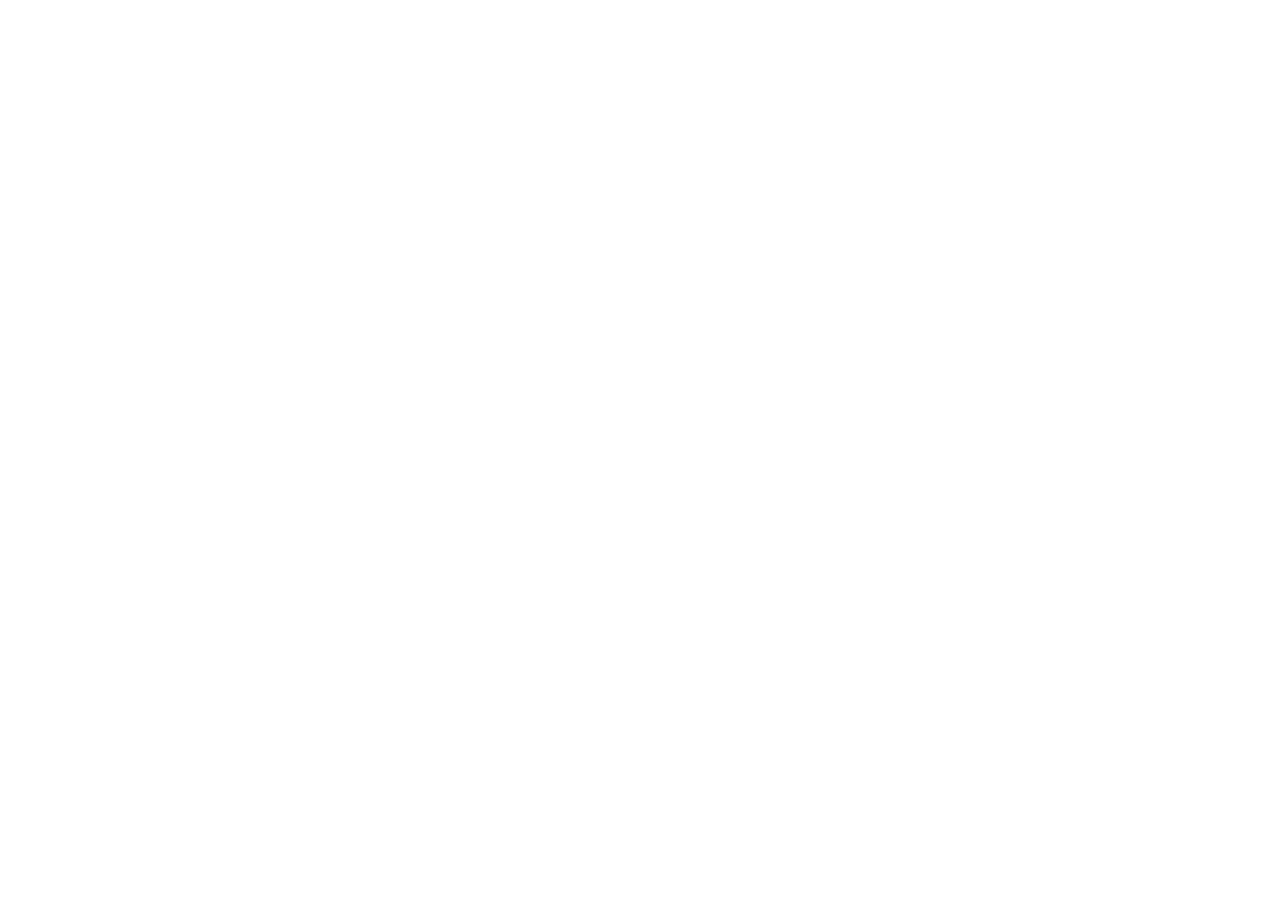
==== code-along/sport.html @ 0701f876 "Initial Commit" ====
<!DOCTYPE html>
<html lang="en">
<head>
    <meta charset="UTF-8">
    <meta name="viewport" content="width=device-width, initial-scale=1.0">  
    <title>Sport Tracker Website</title>
</head>
<body>
    
    <script src="main.js" defer>
        
    </script>
</body>
</html>
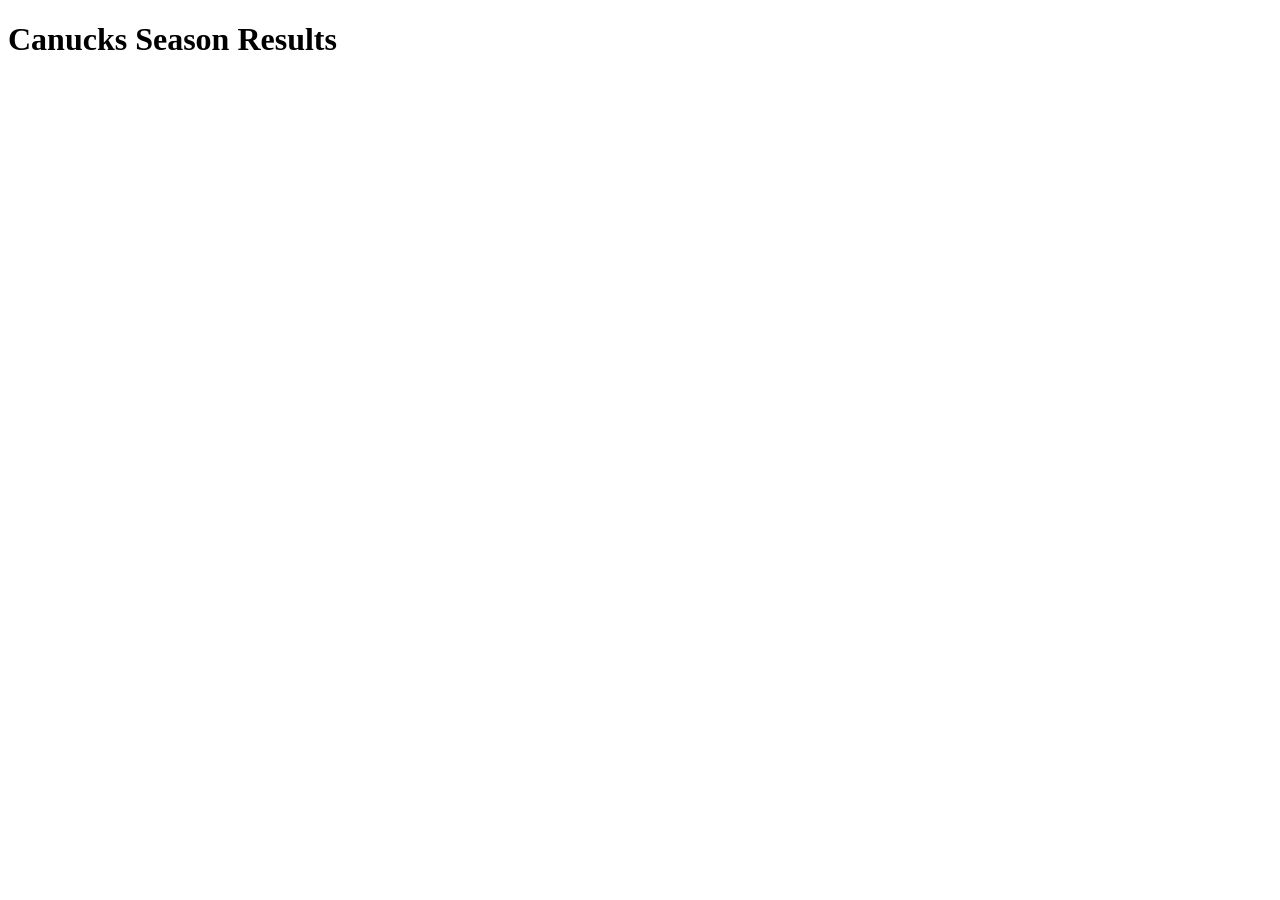
==== commit 740987b6: "Create game data table rows" ====
--- a/code-along/sport.html
+++ b/code-along/sport.html
@@ -6,9 +6,10 @@
     <title>Sport Tracker Website</title>
 </head>
 <body>
+    <h1>Canucks Season Results</h1>
+    <table id="season-results-table"></table>
+
     
-    <script src="main.js" defer>
-        
-    </script>
+    <script src="main.js" defer></script>
 </body>
 </html>
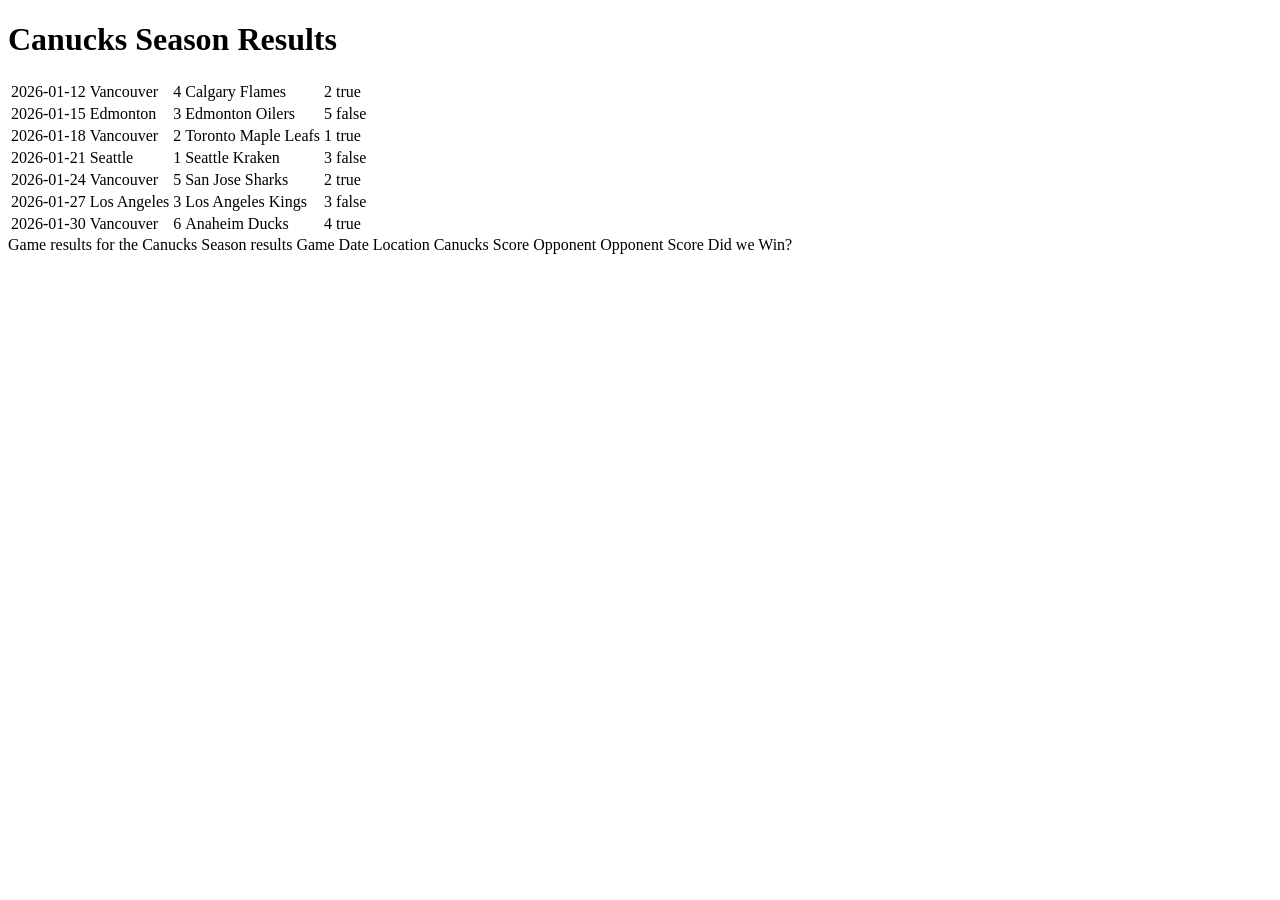
==== commit a95f2b7b: "Add table column names"" ====
--- a/code-along/sport.html
+++ b/code-along/sport.html
@@ -8,8 +8,17 @@
 <body>
     <h1>Canucks Season Results</h1>
     <table id="season-results-table"></table>
-
-    
+        <caption>Game results for the Canucks Season results</caption>
+        <thead>
+            <tr>
+                <td>Game Date</td>
+                <td>Location</td>
+                <td>Canucks Score</td>
+                <td>Opponent</td>
+                <td>Opponent Score</td>
+                <td>Did we Win?</td>
+            </tr>
+        </thead>
     <script src="main.js" defer></script>
 </body>
 </html>
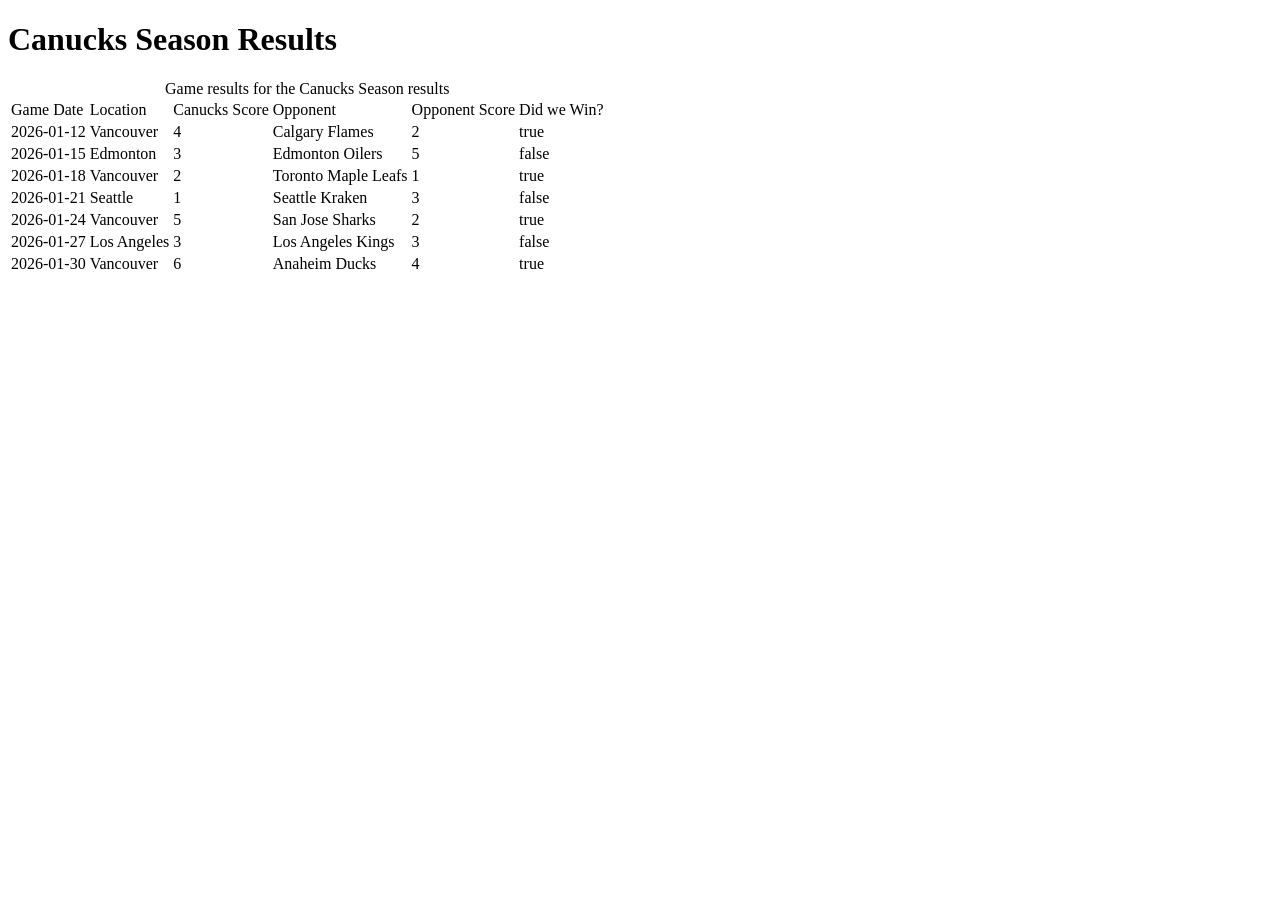
==== commit 52283d7d: "add table element for clarity" ====
--- a/code-along/sport.html
+++ b/code-along/sport.html
@@ -7,7 +7,7 @@
 </head>
 <body>
     <h1>Canucks Season Results</h1>
-    <table id="season-results-table"></table>
+    <table >
         <caption>Game results for the Canucks Season results</caption>
         <thead>
             <tr>
@@ -19,6 +19,11 @@
                 <td>Did we Win?</td>
             </tr>
         </thead>
+        <tbody id="season-results-table">
+            <!-- Tables generated here by main.js-->
+
+        </tbody>
+        </table>
     <script src="main.js" defer></script>
 </body>
 </html>
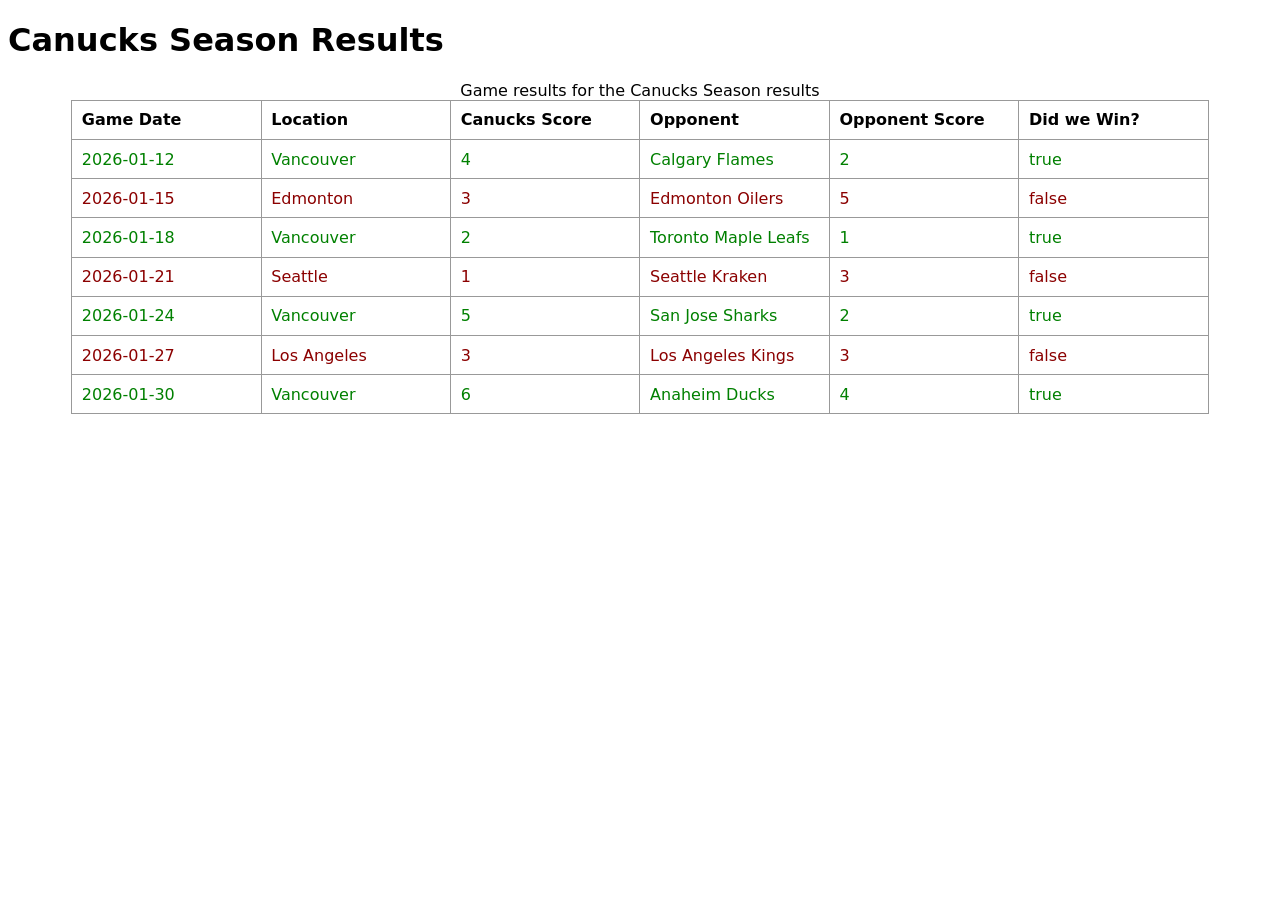
==== commit c14fce9e: "Style the results table" ====
--- a/code-along/sport.html
+++ b/code-along/sport.html
@@ -4,6 +4,7 @@
     <meta charset="UTF-8">
     <meta name="viewport" content="width=device-width, initial-scale=1.0">  
     <title>Sport Tracker Website</title>
+    <link rel="stylesheet" href="styles.css">
 </head>
 <body>
     <h1>Canucks Season Results</h1>
--- a/code-along/styles.css
+++ b/code-along/styles.css
@@ -0,0 +1,28 @@
+body {
+    font-family: system-ui, -apple-system, BlinkMacSystemFont, 'Segoe UI', Roboto, Oxygen, Ubuntu, Cantarell, 'Open Sans', 'Helvetica Neue', sans-serif;
+}
+
+table {
+  table-layout: fixed;
+  width: 90%;
+  margin: 10px auto;
+  border-collapse: collapse;
+}
+
+th,
+td {
+  padding: 0.6em;
+  border: 1px solid #999
+}
+
+thead {
+    font-weight: bold;
+}
+
+.canucks-ftw {
+    color: green;
+}
+
+.canucks-lose {
+    color: darkred;
+}
